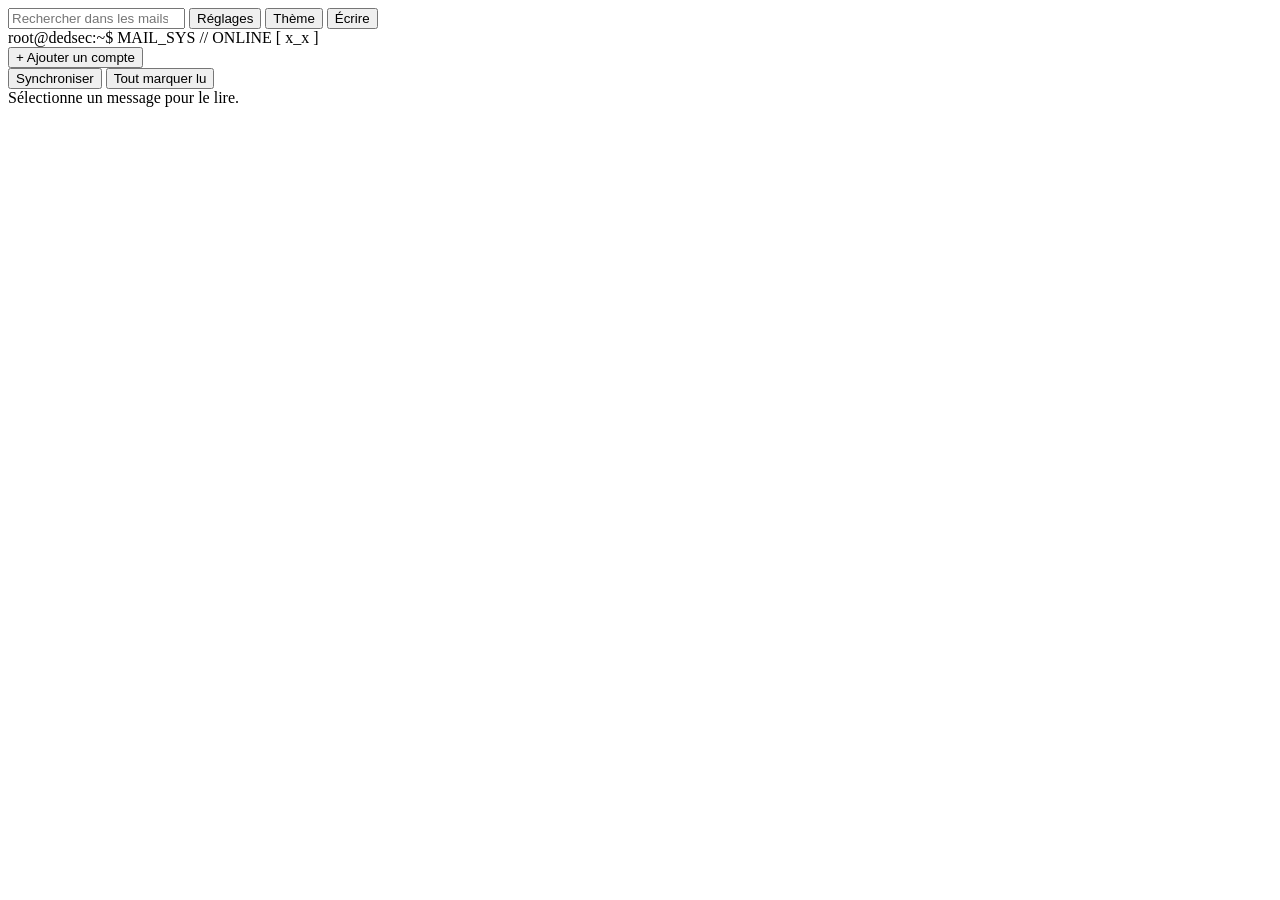
==== frontend/index.html @ 0f93a81a "feat(phase2): Orange (IMAP), export .eml, gestion des comptes Lot 1 - Petites features UI : - bandea" ====
<!DOCTYPE html>
<html lang="fr" data-theme="glass">
<head>
  <meta charset="utf-8">
  <meta name="viewport" content="width=device-width, initial-scale=1">
  <title>Maily</title>
  <link rel="stylesheet" href="/static/styles.css">
</head>
<body>
  <div class="bg" aria-hidden="true">
    <div class="sun"></div>
    <div class="bokeh b1"></div>
    <div class="bokeh b2"></div>
    <div class="bokeh b3"></div>
    <div class="hill"></div>
  </div>

  <div class="win">
    <header class="top">
      <input id="search" class="search" type="search" placeholder="Rechercher dans les mails…" autocomplete="off">
      <button id="settingsbtn" class="ghost" title="Réglages des profils">Réglages</button>
      <button id="themebtn" class="ghost" title="Changer de thème (Frutiger Aero / DedSec)">Thème</button>
      <button id="compose" class="gel">Écrire</button>
    </header>

    <div class="dedsec-term" aria-hidden="true">root@dedsec:~$ MAIL_SYS <span class="ok">// ONLINE</span> [ x_x ]<span class="caret"></span></div>

    <div class="body" id="appbody">
      <nav class="rail-wrap" aria-label="Comptes et dossiers">
        <div class="rail" id="rail"></div>
        <button class="rail-add" id="addaccount" title="Ajouter un compte">+ Ajouter un compte</button>
      </nav>
      <section class="listcol">
        <div class="listbar">
          <button id="sync" class="ghost" title="Synchroniser">Synchroniser</button>
          <button id="markread" class="ghost" title="Tout marquer comme lu">Tout marquer lu</button>
          <span class="listbar-title" id="listbar-title"></span>
        </div>
        <div class="cats" id="cats"></div>
        <div class="list" id="list" aria-label="Messages"></div>
      </section>
      <div class="splitter" id="splitter" title="Glisser pour redimensionner" aria-hidden="true"></div>
      <section class="read" id="read" aria-label="Lecture">
        <div class="read-empty">Sélectionne un message pour le lire.</div>
      </section>
    </div>
  </div>

  <div class="modal-backdrop" id="composer" hidden>
    <div class="composer">
      <div class="composer-head">
        <span id="composer-title">Nouveau message</span>
        <button class="icon-btn" id="c-close" title="Fermer"></button>
      </div>
      <div class="composer-body">
        <label class="c-row"><span class="c-lbl">De</span><select id="c-from"></select></label>
        <label class="c-row"><span class="c-lbl">À</span><input id="c-to" placeholder="destinataires, séparés par des virgules"></label>
        <label class="c-row"><span class="c-lbl">Cc</span><input id="c-cc" placeholder="optionnel"></label>
        <label class="c-row"><span class="c-lbl">Objet</span><input id="c-subject" placeholder="objet du message"></label>
        <textarea id="c-body" placeholder="Votre message…"></textarea>
        <div class="c-atts" id="c-atts"></div>
        <input type="file" id="c-file" multiple hidden>
      </div>
      <div class="composer-foot">
        <button class="gel" id="c-send">Envoyer</button>
        <button class="ghost" id="c-attach">Joindre</button>
        <button class="ghost" id="c-cancel">Annuler</button>
        <span id="c-status" class="c-status"></span>
      </div>
    </div>
  </div>

  <div class="modal-backdrop" id="thememodal" hidden>
    <div class="thememenu">
      <div class="composer-head thememenu-head">
        <span>Choisir un thème</span>
        <button class="icon-btn" id="theme-close" title="Fermer"></button>
      </div>
      <div class="theme-opts">
        <button class="theme-opt" data-theme-val="aero"><span class="sw sw-aero"></span> Frutiger Aero</button>
        <button class="theme-opt" data-theme-val="glass"><span class="sw sw-glass"></span> Glassmorphisme</button>
        <button class="theme-opt" data-theme-val="dedsec"><span class="sw sw-dedsec"></span> DedSec</button>
      </div>
      <div class="glass-ctl">
        <div class="glass-ctl-top"><span>Densité du fond (Verre)</span><span class="glass-ctl-val" id="glass-alpha-val">60%</span></div>
        <input type="range" id="glass-alpha" class="glass-slider" min="0" max="100" value="60"
               title="Opacité / clarté du dépoli en thème Verre">
      </div>
    </div>
  </div>

  <div class="modal-backdrop" id="imapmodal" hidden>
    <div class="imapform">
      <div class="composer-head thememenu-head">
        <span>Connecter une adresse Orange</span>
        <button class="icon-btn" id="imap-close" title="Fermer"></button>
      </div>
      <div class="imap-body">
        <label class="c-row"><span class="c-lbl">Email</span><input id="imap-email" type="email" placeholder="prenom.nom@orange.fr" autocomplete="username"></label>
        <label class="c-row"><span class="c-lbl">Mot de passe</span><input id="imap-pass" type="password" placeholder="mot de passe Orange" autocomplete="current-password"></label>
        <details class="imap-adv">
          <summary>Réglages avancés</summary>
          <label class="c-row"><span class="c-lbl">Serveur</span><input id="imap-host" value="imap.orange.fr"></label>
          <label class="c-row"><span class="c-lbl">Port</span><input id="imap-port" type="number" value="993"></label>
        </details>
        <div class="imap-note">🔒 Ton mot de passe est chiffré et stocké uniquement sur ce Mac.</div>
      </div>
      <div class="composer-foot">
        <button class="gel" id="imap-connect">Connecter</button>
        <button class="ghost" id="imap-cancel">Annuler</button>
        <span id="imap-status" class="c-status"></span>
      </div>
    </div>
  </div>

  <div class="modal-backdrop" id="settingsmodal" hidden>
    <div class="settingsmenu">
      <div class="composer-head thememenu-head">
        <span>Réglages des profils</span>
        <button class="icon-btn" id="settings-close" title="Fermer"></button>
      </div>
      <div class="settings-body" id="settings-accounts"></div>
    </div>
  </div>

  <script src="/static/app.js"></script>
</body>
</html>
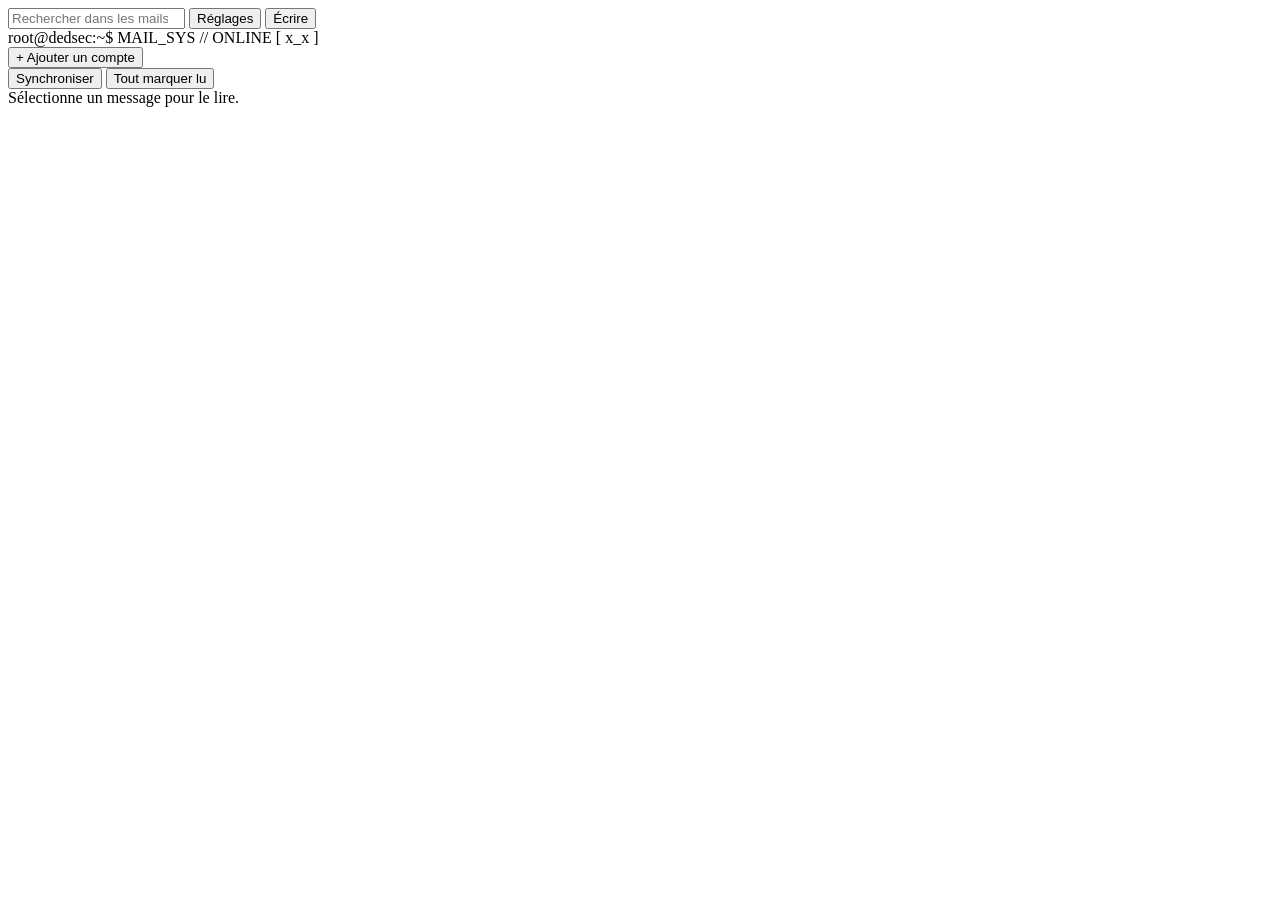
==== commit 2b72e3c6: "Interface : theme Classic par defaut et panneau Reglages unifie Theme Classic (nouveau, par defaut) " ====
--- a/frontend/index.html
+++ b/frontend/index.html
@@ -1,5 +1,5 @@
 <!DOCTYPE html>
-<html lang="fr" data-theme="glass">
+<html lang="fr" data-theme="classic">
 <head>
   <meta charset="utf-8">
   <meta name="viewport" content="width=device-width, initial-scale=1">
@@ -18,8 +18,7 @@
   <div class="win">
     <header class="top">
       <input id="search" class="search" type="search" placeholder="Rechercher dans les mails…" autocomplete="off">
-      <button id="settingsbtn" class="ghost" title="Réglages des profils">Réglages</button>
-      <button id="themebtn" class="ghost" title="Changer de thème (Frutiger Aero / DedSec)">Thème</button>
+      <button id="settingsbtn" class="ghost" title="Réglages : apparence, confidentialité, comptes">Réglages</button>
       <button id="compose" class="gel">Écrire</button>
     </header>
 
@@ -70,40 +69,21 @@
     </div>
   </div>
 
-  <div class="modal-backdrop" id="thememodal" hidden>
-    <div class="thememenu">
-      <div class="composer-head thememenu-head">
-        <span>Choisir un thème</span>
-        <button class="icon-btn" id="theme-close" title="Fermer"></button>
-      </div>
-      <div class="theme-opts">
-        <button class="theme-opt" data-theme-val="aero"><span class="sw sw-aero"></span> Frutiger Aero</button>
-        <button class="theme-opt" data-theme-val="glass"><span class="sw sw-glass"></span> Glassmorphisme</button>
-        <button class="theme-opt" data-theme-val="dedsec"><span class="sw sw-dedsec"></span> DedSec</button>
-      </div>
-      <div class="glass-ctl">
-        <div class="glass-ctl-top"><span>Densité du fond (Verre)</span><span class="glass-ctl-val" id="glass-alpha-val">60%</span></div>
-        <input type="range" id="glass-alpha" class="glass-slider" min="0" max="100" value="60"
-               title="Opacité / clarté du dépoli en thème Verre">
-      </div>
-    </div>
-  </div>
-
   <div class="modal-backdrop" id="imapmodal" hidden>
     <div class="imapform">
       <div class="composer-head thememenu-head">
-        <span>Connecter une adresse Orange</span>
+        <span>Connecter une adresse IMAP (lecture seule)</span>
         <button class="icon-btn" id="imap-close" title="Fermer"></button>
       </div>
       <div class="imap-body">
-        <label class="c-row"><span class="c-lbl">Email</span><input id="imap-email" type="email" placeholder="prenom.nom@orange.fr" autocomplete="username"></label>
-        <label class="c-row"><span class="c-lbl">Mot de passe</span><input id="imap-pass" type="password" placeholder="mot de passe Orange" autocomplete="current-password"></label>
+        <label class="c-row"><span class="c-lbl">Email</span><input id="imap-email" type="email" placeholder="vous@example.com" autocomplete="username"></label>
+        <label class="c-row"><span class="c-lbl">Mot de passe</span><input id="imap-pass" type="password" placeholder="mot de passe du compte" autocomplete="current-password"></label>
         <details class="imap-adv">
-          <summary>Réglages avancés</summary>
+          <summary>Serveur IMAP (par défaut : Orange)</summary>
           <label class="c-row"><span class="c-lbl">Serveur</span><input id="imap-host" value="imap.orange.fr"></label>
           <label class="c-row"><span class="c-lbl">Port</span><input id="imap-port" type="number" value="993"></label>
         </details>
-        <div class="imap-note">🔒 Ton mot de passe est chiffré et stocké uniquement sur ce Mac.</div>
+        <div class="imap-note">Ton mot de passe est chiffré et stocké uniquement sur cet ordinateur. Les comptes IMAP sont en lecture seule (pas d'envoi).</div>
       </div>
       <div class="composer-foot">
         <button class="gel" id="imap-connect">Connecter</button>
@@ -114,12 +94,70 @@
   </div>
 
   <div class="modal-backdrop" id="settingsmodal" hidden>
-    <div class="settingsmenu">
+    <div class="settingsmenu" role="dialog" aria-modal="true" aria-labelledby="settings-title">
       <div class="composer-head thememenu-head">
-        <span>Réglages des profils</span>
-        <button class="icon-btn" id="settings-close" title="Fermer"></button>
+        <span id="settings-title">Réglages</span>
+        <button class="icon-btn" id="settings-close" title="Fermer" aria-label="Fermer"></button>
       </div>
-      <div class="settings-body" id="settings-accounts"></div>
+      <div class="settings-layout">
+        <nav class="settings-tabs" role="tablist" aria-label="Sections des réglages">
+          <button class="settings-tab on" role="tab" data-pane="appearance" aria-selected="true">Apparence</button>
+          <button class="settings-tab" role="tab" data-pane="privacy" aria-selected="false">Confidentialité</button>
+          <button class="settings-tab" role="tab" data-pane="accounts" aria-selected="false">Comptes</button>
+          <button class="settings-tab" role="tab" data-pane="about" aria-selected="false">À propos</button>
+        </nav>
+        <div class="settings-panes">
+          <section class="settings-pane" data-pane="appearance" role="tabpanel">
+            <h2 class="settings-h">Thème</h2>
+            <div class="theme-opts">
+              <button class="theme-opt" data-theme-val="classic"><span class="sw sw-classic"></span><span class="theme-opt-txt">Classic<span class="theme-opt-sub">Clair et sobre, par défaut</span></span></button>
+              <button class="theme-opt" data-theme-val="aero"><span class="sw sw-aero"></span><span class="theme-opt-txt">Frutiger Aero<span class="theme-opt-sub">Ciel, verre et bulles</span></span></button>
+              <button class="theme-opt" data-theme-val="glass"><span class="sw sw-glass"></span><span class="theme-opt-txt">Glassmorphisme<span class="theme-opt-sub">Verre dépoli (flou natif sur macOS)</span></span></button>
+              <button class="theme-opt" data-theme-val="dedsec"><span class="sw sw-dedsec"></span><span class="theme-opt-txt">DedSec<span class="theme-opt-sub">Sombre, terminal, glitch</span></span></button>
+            </div>
+            <div class="settings-block" id="classic-mode-ctl">
+              <h2 class="settings-h">Mode du thème Classic</h2>
+              <div class="seg" role="radiogroup" aria-label="Mode du thème Classic">
+                <button class="seg-opt" role="radio" data-mode-val="auto">Automatique</button>
+                <button class="seg-opt" role="radio" data-mode-val="light">Clair</button>
+                <button class="seg-opt" role="radio" data-mode-val="dark">Sombre</button>
+              </div>
+              <p class="settings-help">« Automatique » suit le réglage clair ou sombre du système.</p>
+            </div>
+            <div class="settings-block glass-ctl" id="glass-ctl">
+              <div class="glass-ctl-top"><span>Densité du fond (Glassmorphisme)</span><span class="glass-ctl-val" id="glass-alpha-val">60%</span></div>
+              <input type="range" id="glass-alpha" class="glass-slider" min="0" max="100" value="60"
+                     title="Opacité du dépoli en thème Glassmorphisme" aria-label="Densité du fond">
+              <p class="settings-help">Effet visible sur macOS uniquement (flou natif du bureau).</p>
+            </div>
+          </section>
+          <section class="settings-pane" data-pane="privacy" role="tabpanel" hidden>
+            <h2 class="settings-h">Images distantes</h2>
+            <label class="toggle-row">
+              <span class="toggle-txt">
+                <span class="toggle-title">Charger automatiquement les images distantes</span>
+                <span class="settings-help">Désactivé par défaut. Une image hébergée sur Internet peut servir de « pixel espion » : l'expéditeur apprend que tu as ouvert le mail, quand, et depuis quelle adresse IP. Les images intégrées au message (pièces jointes inline) s'affichent toujours.</span>
+              </span>
+              <input type="checkbox" id="remote-images" class="toggle">
+            </label>
+            <p class="settings-help">Quand elles sont bloquées, un bandeau « Afficher les images » permet de les charger pour un seul message.</p>
+          </section>
+          <section class="settings-pane" data-pane="accounts" role="tabpanel" hidden>
+            <h2 class="settings-h">Profils</h2>
+            <p class="settings-help">Nom affiché et couleur de chaque boîte. Pour en ajouter une, utilise « + Ajouter un compte » en bas de la colonne de gauche.</p>
+            <div class="settings-body" id="settings-accounts"></div>
+          </section>
+          <section class="settings-pane" data-pane="about" role="tabpanel" hidden>
+            <h2 class="settings-h">Maily</h2>
+            <dl class="about-list">
+              <dt>Version</dt><dd id="about-version">?</dd>
+              <dt>Données locales</dt><dd id="about-datadir" class="about-path">?</dd>
+              <dt>Licence</dt><dd>MIT</dd>
+            </dl>
+            <p class="settings-help">Tout reste sur cet ordinateur : base SQLite, pièces jointes et secrets chiffrés sont dans le dossier ci-dessus. Aucun serveur tiers.</p>
+          </section>
+        </div>
+      </div>
     </div>
   </div>
 
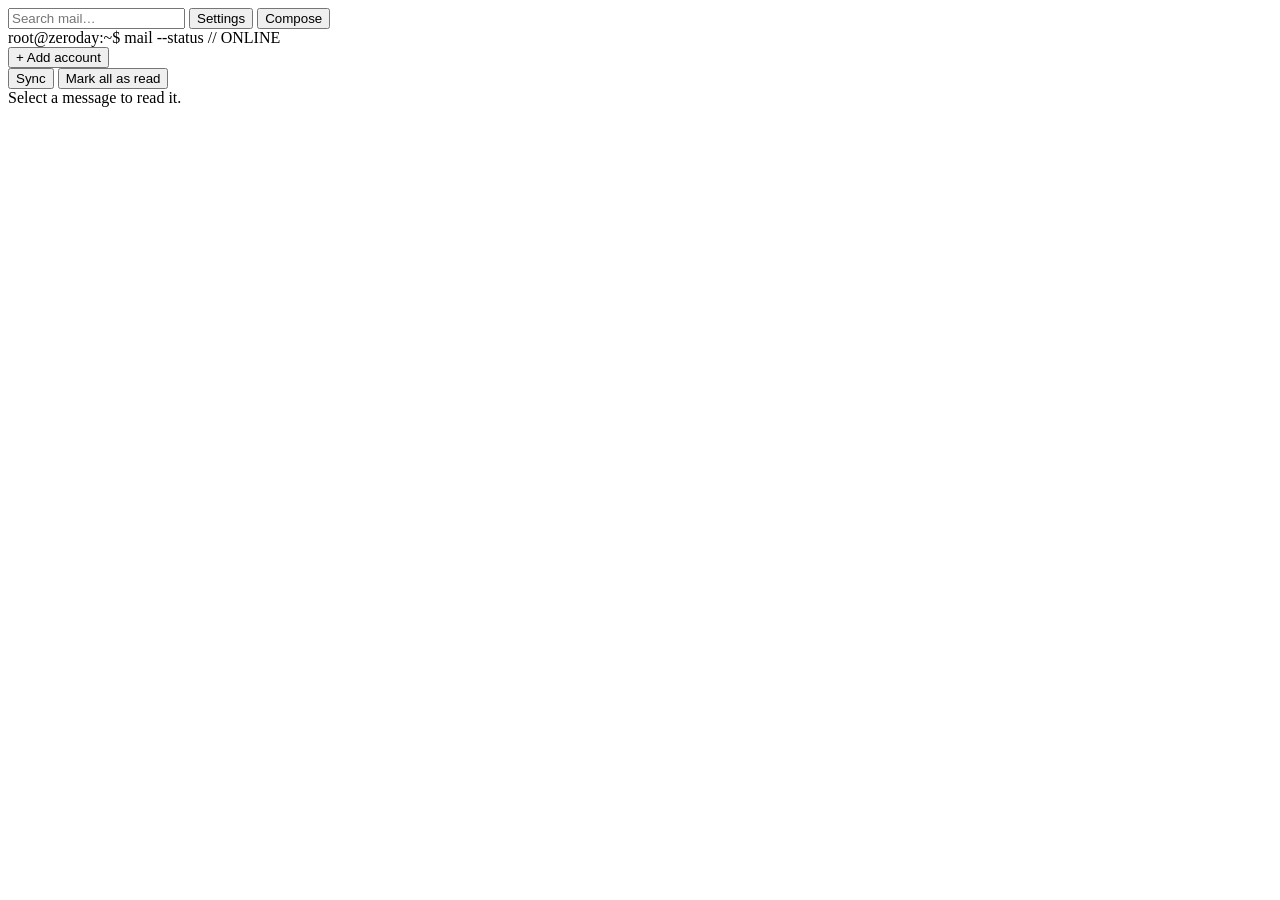
==== commit dd2ca07d: "Add a five-language interface and rename the DedSec theme to Zero Day Every user-visible string of t" ====
--- a/frontend/index.html
+++ b/frontend/index.html
@@ -1,5 +1,5 @@
 <!DOCTYPE html>
-<html lang="fr" data-theme="classic">
+<html lang="en" data-theme="classic">
 <head>
   <meta charset="utf-8">
   <meta name="viewport" content="width=device-width, initial-scale=1">
@@ -17,78 +17,78 @@
 
   <div class="win">
     <header class="top">
-      <input id="search" class="search" type="search" placeholder="Rechercher dans les mails…" autocomplete="off">
-      <button id="settingsbtn" class="ghost" title="Réglages : apparence, confidentialité, comptes">Réglages</button>
-      <button id="compose" class="gel">Écrire</button>
+      <input id="search" class="search" type="search" placeholder="Search mail…" data-i18n-placeholder="search.placeholder" data-i18n-aria-label="search.placeholder" aria-label="Search mail…" autocomplete="off">
+      <button id="settingsbtn" class="ghost" title="Settings: appearance, language, privacy, accounts" data-i18n-title="top.settingsTitle">Settings</button>
+      <button id="compose" class="gel">Compose</button>
     </header>
 
-    <div class="dedsec-term" aria-hidden="true">root@dedsec:~$ MAIL_SYS <span class="ok">// ONLINE</span> [ x_x ]<span class="caret"></span></div>
+    <div class="zeroday-term" aria-hidden="true">root@zeroday:~$ mail --status <span class="ok">// ONLINE</span><span class="caret"></span></div>
 
     <div class="body" id="appbody">
-      <nav class="rail-wrap" aria-label="Comptes et dossiers">
+      <nav class="rail-wrap" aria-label="Accounts and folders" data-i18n-aria-label="rail.label">
         <div class="rail" id="rail"></div>
-        <button class="rail-add" id="addaccount" title="Ajouter un compte">+ Ajouter un compte</button>
+        <button class="rail-add" id="addaccount" title="Add an account" data-i18n-title="rail.addAccountTitle" data-i18n="rail.addAccount">+ Add account</button>
       </nav>
       <section class="listcol">
         <div class="listbar">
-          <button id="sync" class="ghost" title="Synchroniser">Synchroniser</button>
-          <button id="markread" class="ghost" title="Tout marquer comme lu">Tout marquer lu</button>
+          <button id="sync" class="ghost" title="Sync">Sync</button>
+          <button id="markread" class="ghost" title="Mark all as read">Mark all as read</button>
           <span class="listbar-title" id="listbar-title"></span>
         </div>
         <div class="cats" id="cats"></div>
-        <div class="list" id="list" aria-label="Messages"></div>
+        <div class="list" id="list" aria-label="Messages" data-i18n-aria-label="list.label"></div>
       </section>
-      <div class="splitter" id="splitter" title="Glisser pour redimensionner" aria-hidden="true"></div>
-      <section class="read" id="read" aria-label="Lecture">
-        <div class="read-empty">Sélectionne un message pour le lire.</div>
+      <div class="splitter" id="splitter" title="Drag to resize" data-i18n-title="splitter.title" aria-hidden="true"></div>
+      <section class="read" id="read" aria-label="Reading pane" data-i18n-aria-label="read.label">
+        <div class="read-empty" data-i18n="read.empty">Select a message to read it.</div>
       </section>
     </div>
   </div>
 
   <div class="modal-backdrop" id="composer" hidden>
-    <div class="composer">
+    <div class="composer" role="dialog" aria-modal="true" aria-labelledby="composer-title">
       <div class="composer-head">
-        <span id="composer-title">Nouveau message</span>
-        <button class="icon-btn" id="c-close" title="Fermer"></button>
+        <span id="composer-title">New message</span>
+        <button class="icon-btn" id="c-close" title="Close" aria-label="Close" data-i18n-title="common.close" data-i18n-aria-label="common.close"></button>
       </div>
       <div class="composer-body">
-        <label class="c-row"><span class="c-lbl">De</span><select id="c-from"></select></label>
-        <label class="c-row"><span class="c-lbl">À</span><input id="c-to" placeholder="destinataires, séparés par des virgules"></label>
-        <label class="c-row"><span class="c-lbl">Cc</span><input id="c-cc" placeholder="optionnel"></label>
-        <label class="c-row"><span class="c-lbl">Objet</span><input id="c-subject" placeholder="objet du message"></label>
-        <textarea id="c-body" placeholder="Votre message…"></textarea>
+        <label class="c-row"><span class="c-lbl" data-i18n="composer.from">From</span><select id="c-from"></select></label>
+        <label class="c-row"><span class="c-lbl" data-i18n="composer.to">To</span><input id="c-to" placeholder="recipients, separated by commas" data-i18n-placeholder="composer.toPlaceholder"></label>
+        <label class="c-row"><span class="c-lbl" data-i18n="composer.cc">Cc</span><input id="c-cc" placeholder="optional" data-i18n-placeholder="composer.ccPlaceholder"></label>
+        <label class="c-row"><span class="c-lbl" data-i18n="composer.subject">Subject</span><input id="c-subject" placeholder="message subject" data-i18n-placeholder="composer.subjectPlaceholder"></label>
+        <textarea id="c-body" placeholder="Your message…" data-i18n-placeholder="composer.bodyPlaceholder" aria-label="Message" data-i18n-aria-label="composer.bodyLabel"></textarea>
         <div class="c-atts" id="c-atts"></div>
         <input type="file" id="c-file" multiple hidden>
       </div>
       <div class="composer-foot">
-        <button class="gel" id="c-send">Envoyer</button>
-        <button class="ghost" id="c-attach">Joindre</button>
-        <button class="ghost" id="c-cancel">Annuler</button>
-        <span id="c-status" class="c-status"></span>
+        <button class="gel" id="c-send">Send</button>
+        <button class="ghost" id="c-attach">Attach</button>
+        <button class="ghost" id="c-cancel" data-i18n="common.cancel">Cancel</button>
+        <span id="c-status" class="c-status" role="status"></span>
       </div>
     </div>
   </div>
 
   <div class="modal-backdrop" id="imapmodal" hidden>
-    <div class="imapform">
+    <div class="imapform" role="dialog" aria-modal="true" aria-labelledby="imap-title">
       <div class="composer-head thememenu-head">
-        <span>Connecter une adresse IMAP (lecture seule)</span>
-        <button class="icon-btn" id="imap-close" title="Fermer"></button>
+        <span id="imap-title" data-i18n="imap.title">Connect an IMAP address (read-only)</span>
+        <button class="icon-btn" id="imap-close" title="Close" aria-label="Close" data-i18n-title="common.close" data-i18n-aria-label="common.close"></button>
       </div>
       <div class="imap-body">
-        <label class="c-row"><span class="c-lbl">Email</span><input id="imap-email" type="email" placeholder="vous@example.com" autocomplete="username"></label>
-        <label class="c-row"><span class="c-lbl">Mot de passe</span><input id="imap-pass" type="password" placeholder="mot de passe du compte" autocomplete="current-password"></label>
+        <label class="c-row"><span class="c-lbl" data-i18n="imap.email">Email</span><input id="imap-email" type="email" placeholder="you@example.com" data-i18n-placeholder="imap.emailPlaceholder" autocomplete="username"></label>
+        <label class="c-row"><span class="c-lbl" data-i18n="imap.password">Password</span><input id="imap-pass" type="password" placeholder="account password" data-i18n-placeholder="imap.passwordPlaceholder" autocomplete="current-password"></label>
         <details class="imap-adv">
-          <summary>Serveur IMAP (par défaut : Orange)</summary>
-          <label class="c-row"><span class="c-lbl">Serveur</span><input id="imap-host" value="imap.orange.fr"></label>
-          <label class="c-row"><span class="c-lbl">Port</span><input id="imap-port" type="number" value="993"></label>
+          <summary data-i18n="imap.server">IMAP server (default: Orange)</summary>
+          <label class="c-row"><span class="c-lbl" data-i18n="imap.host">Server</span><input id="imap-host" value="imap.orange.fr"></label>
+          <label class="c-row"><span class="c-lbl" data-i18n="imap.port">Port</span><input id="imap-port" type="number" value="993"></label>
         </details>
-        <div class="imap-note">Ton mot de passe est chiffré et stocké uniquement sur cet ordinateur. Les comptes IMAP sont en lecture seule (pas d'envoi).</div>
+        <div class="imap-note" data-i18n="imap.note">Your password is encrypted and stored only on this computer. IMAP accounts are read-only (no sending).</div>
       </div>
       <div class="composer-foot">
-        <button class="gel" id="imap-connect">Connecter</button>
-        <button class="ghost" id="imap-cancel">Annuler</button>
-        <span id="imap-status" class="c-status"></span>
+        <button class="gel" id="imap-connect" data-i18n="imap.connect">Connect</button>
+        <button class="ghost" id="imap-cancel" data-i18n="common.cancel">Cancel</button>
+        <span id="imap-status" class="c-status" role="status"></span>
       </div>
     </div>
   </div>
@@ -96,71 +96,79 @@
   <div class="modal-backdrop" id="settingsmodal" hidden>
     <div class="settingsmenu" role="dialog" aria-modal="true" aria-labelledby="settings-title">
       <div class="composer-head thememenu-head">
-        <span id="settings-title">Réglages</span>
-        <button class="icon-btn" id="settings-close" title="Fermer" aria-label="Fermer"></button>
+        <span id="settings-title" data-i18n="settings.title">Settings</span>
+        <button class="icon-btn" id="settings-close" title="Close" aria-label="Close" data-i18n-title="common.close" data-i18n-aria-label="common.close"></button>
       </div>
       <div class="settings-layout">
-        <nav class="settings-tabs" role="tablist" aria-label="Sections des réglages">
-          <button class="settings-tab on" role="tab" data-pane="appearance" aria-selected="true">Apparence</button>
-          <button class="settings-tab" role="tab" data-pane="privacy" aria-selected="false">Confidentialité</button>
-          <button class="settings-tab" role="tab" data-pane="accounts" aria-selected="false">Comptes</button>
-          <button class="settings-tab" role="tab" data-pane="about" aria-selected="false">À propos</button>
+        <nav class="settings-tabs" role="tablist" aria-label="Settings sections" data-i18n-aria-label="settings.sections" aria-orientation="vertical">
+          <button class="settings-tab on" role="tab" id="tab-appearance" data-pane="appearance" aria-controls="pane-appearance" aria-selected="true" tabindex="0" data-i18n="settings.tab.appearance">Appearance</button>
+          <button class="settings-tab" role="tab" id="tab-language" data-pane="language" aria-controls="pane-language" aria-selected="false" tabindex="-1" data-i18n="settings.tab.language">Language</button>
+          <button class="settings-tab" role="tab" id="tab-privacy" data-pane="privacy" aria-controls="pane-privacy" aria-selected="false" tabindex="-1" data-i18n="settings.tab.privacy">Privacy</button>
+          <button class="settings-tab" role="tab" id="tab-accounts" data-pane="accounts" aria-controls="pane-accounts" aria-selected="false" tabindex="-1" data-i18n="settings.tab.accounts">Accounts</button>
+          <button class="settings-tab" role="tab" id="tab-about" data-pane="about" aria-controls="pane-about" aria-selected="false" tabindex="-1" data-i18n="settings.tab.about">About</button>
         </nav>
         <div class="settings-panes">
-          <section class="settings-pane" data-pane="appearance" role="tabpanel">
-            <h2 class="settings-h">Thème</h2>
+          <section class="settings-pane" id="pane-appearance" data-pane="appearance" role="tabpanel" aria-labelledby="tab-appearance" tabindex="0">
+            <h2 class="settings-h" data-i18n="settings.theme">Theme</h2>
             <div class="theme-opts">
-              <button class="theme-opt" data-theme-val="classic"><span class="sw sw-classic"></span><span class="theme-opt-txt">Classic<span class="theme-opt-sub">Clair et sobre, par défaut</span></span></button>
-              <button class="theme-opt" data-theme-val="aero"><span class="sw sw-aero"></span><span class="theme-opt-txt">Frutiger Aero<span class="theme-opt-sub">Ciel, verre et bulles</span></span></button>
-              <button class="theme-opt" data-theme-val="glass"><span class="sw sw-glass"></span><span class="theme-opt-txt">Glassmorphisme<span class="theme-opt-sub">Verre dépoli (flou natif sur macOS)</span></span></button>
-              <button class="theme-opt" data-theme-val="dedsec"><span class="sw sw-dedsec"></span><span class="theme-opt-txt">DedSec<span class="theme-opt-sub">Sombre, terminal, glitch</span></span></button>
+              <button class="theme-opt" data-theme-val="classic"><span class="sw sw-classic"></span><span class="theme-opt-txt">Classic<span class="theme-opt-sub" data-i18n="theme.classicSub">Light and understated, the default</span></span></button>
+              <button class="theme-opt" data-theme-val="aero"><span class="sw sw-aero"></span><span class="theme-opt-txt">Frutiger Aero<span class="theme-opt-sub" data-i18n="theme.aeroSub">Sky, glass and bubbles</span></span></button>
+              <button class="theme-opt" data-theme-val="glass"><span class="sw sw-glass"></span><span class="theme-opt-txt">Glassmorphism<span class="theme-opt-sub" data-i18n="theme.glassSub">Frosted glass (native blur on macOS)</span></span></button>
+              <button class="theme-opt" data-theme-val="zeroday"><span class="sw sw-zeroday"></span><span class="theme-opt-txt">Zero Day<span class="theme-opt-sub" data-i18n="theme.zerodaySub">Dark, terminal, glitch</span></span></button>
             </div>
             <div class="settings-block" id="classic-mode-ctl">
-              <h2 class="settings-h">Mode du thème Classic</h2>
-              <div class="seg" role="radiogroup" aria-label="Mode du thème Classic">
-                <button class="seg-opt" role="radio" data-mode-val="auto">Automatique</button>
-                <button class="seg-opt" role="radio" data-mode-val="light">Clair</button>
-                <button class="seg-opt" role="radio" data-mode-val="dark">Sombre</button>
+              <h2 class="settings-h" data-i18n="settings.classicMode">Classic theme mode</h2>
+              <div class="seg" role="radiogroup" aria-label="Classic theme mode" data-i18n-aria-label="settings.classicMode">
+                <button class="seg-opt" role="radio" data-mode-val="auto" data-i18n="mode.auto">Automatic</button>
+                <button class="seg-opt" role="radio" data-mode-val="light" data-i18n="mode.light">Light</button>
+                <button class="seg-opt" role="radio" data-mode-val="dark" data-i18n="mode.dark">Dark</button>
               </div>
-              <p class="settings-help">« Automatique » suit le réglage clair ou sombre du système.</p>
+              <p class="settings-help" data-i18n="settings.classicModeHelp">"Automatic" follows the system light or dark setting.</p>
             </div>
             <div class="settings-block glass-ctl" id="glass-ctl">
-              <div class="glass-ctl-top"><span>Densité du fond (Glassmorphisme)</span><span class="glass-ctl-val" id="glass-alpha-val">60%</span></div>
+              <div class="glass-ctl-top"><span data-i18n="settings.glassDensity">Background density (Glassmorphism)</span><span class="glass-ctl-val" id="glass-alpha-val">60%</span></div>
               <input type="range" id="glass-alpha" class="glass-slider" min="0" max="100" value="60"
-                     title="Opacité du dépoli en thème Glassmorphisme" aria-label="Densité du fond">
-              <p class="settings-help">Effet visible sur macOS uniquement (flou natif du bureau).</p>
+                     title="Frosted glass opacity in the Glassmorphism theme" data-i18n-title="settings.glassDensityTitle"
+                     aria-label="Background density" data-i18n-aria-label="settings.glassDensityAria">
+              <p class="settings-help" data-i18n="settings.glassHelp">Visible on macOS only (native desktop blur).</p>
             </div>
           </section>
-          <section class="settings-pane" data-pane="privacy" role="tabpanel" hidden>
-            <h2 class="settings-h">Images distantes</h2>
+          <section class="settings-pane" id="pane-language" data-pane="language" role="tabpanel" aria-labelledby="tab-language" tabindex="0" hidden>
+            <h2 class="settings-h" id="language-h" data-i18n="settings.language">Language</h2>
+            <div class="lang-opts" id="lang-opts" role="radiogroup" aria-labelledby="language-h"></div>
+            <p class="settings-help" data-i18n="settings.languageHelp">On first launch, Maily follows the language of your system when it is available, and English otherwise.</p>
+          </section>
+          <section class="settings-pane" id="pane-privacy" data-pane="privacy" role="tabpanel" aria-labelledby="tab-privacy" tabindex="0" hidden>
+            <h2 class="settings-h" data-i18n="settings.remoteImages">Remote images</h2>
             <label class="toggle-row">
               <span class="toggle-txt">
-                <span class="toggle-title">Charger automatiquement les images distantes</span>
-                <span class="settings-help">Désactivé par défaut. Une image hébergée sur Internet peut servir de « pixel espion » : l'expéditeur apprend que tu as ouvert le mail, quand, et depuis quelle adresse IP. Les images intégrées au message (pièces jointes inline) s'affichent toujours.</span>
+                <span class="toggle-title" data-i18n="settings.remoteImagesToggle">Load remote images automatically</span>
+                <span class="settings-help" data-i18n="settings.remoteImagesHelp">Off by default. An image hosted on the Internet can act as a "tracking pixel": the sender learns that you opened the message, when, and from which IP address. Images embedded in the message (inline attachments) are always shown.</span>
               </span>
               <input type="checkbox" id="remote-images" class="toggle">
             </label>
-            <p class="settings-help">Quand elles sont bloquées, un bandeau « Afficher les images » permet de les charger pour un seul message.</p>
+            <p class="settings-help" data-i18n="settings.remoteImagesNote">When they are blocked, a "Show images" bar lets you load them for a single message.</p>
           </section>
-          <section class="settings-pane" data-pane="accounts" role="tabpanel" hidden>
-            <h2 class="settings-h">Profils</h2>
-            <p class="settings-help">Nom affiché et couleur de chaque boîte. Pour en ajouter une, utilise « + Ajouter un compte » en bas de la colonne de gauche.</p>
+          <section class="settings-pane" id="pane-accounts" data-pane="accounts" role="tabpanel" aria-labelledby="tab-accounts" tabindex="0" hidden>
+            <h2 class="settings-h" data-i18n="settings.profiles">Profiles</h2>
+            <p class="settings-help" data-i18n="settings.profilesHelp">Display name and color of each mailbox. To add one, use "+ Add account" at the bottom of the left column.</p>
             <div class="settings-body" id="settings-accounts"></div>
           </section>
-          <section class="settings-pane" data-pane="about" role="tabpanel" hidden>
+          <section class="settings-pane" id="pane-about" data-pane="about" role="tabpanel" aria-labelledby="tab-about" tabindex="0" hidden>
             <h2 class="settings-h">Maily</h2>
             <dl class="about-list">
-              <dt>Version</dt><dd id="about-version">?</dd>
-              <dt>Données locales</dt><dd id="about-datadir" class="about-path">?</dd>
-              <dt>Licence</dt><dd>MIT</dd>
+              <dt data-i18n="about.version">Version</dt><dd id="about-version">?</dd>
+              <dt data-i18n="about.dataFolder">Local data</dt><dd id="about-datadir" class="about-path">?</dd>
+              <dt data-i18n="about.license">License</dt><dd>MIT</dd>
             </dl>
-            <p class="settings-help">Tout reste sur cet ordinateur : base SQLite, pièces jointes et secrets chiffrés sont dans le dossier ci-dessus. Aucun serveur tiers.</p>
+            <p class="settings-help" data-i18n="about.help">Everything stays on this computer: the SQLite database, attachments and encrypted secrets are in the folder above. No third-party server.</p>
           </section>
         </div>
       </div>
     </div>
   </div>
 
+  <script src="/static/i18n.js"></script>
   <script src="/static/app.js"></script>
 </body>
 </html>
